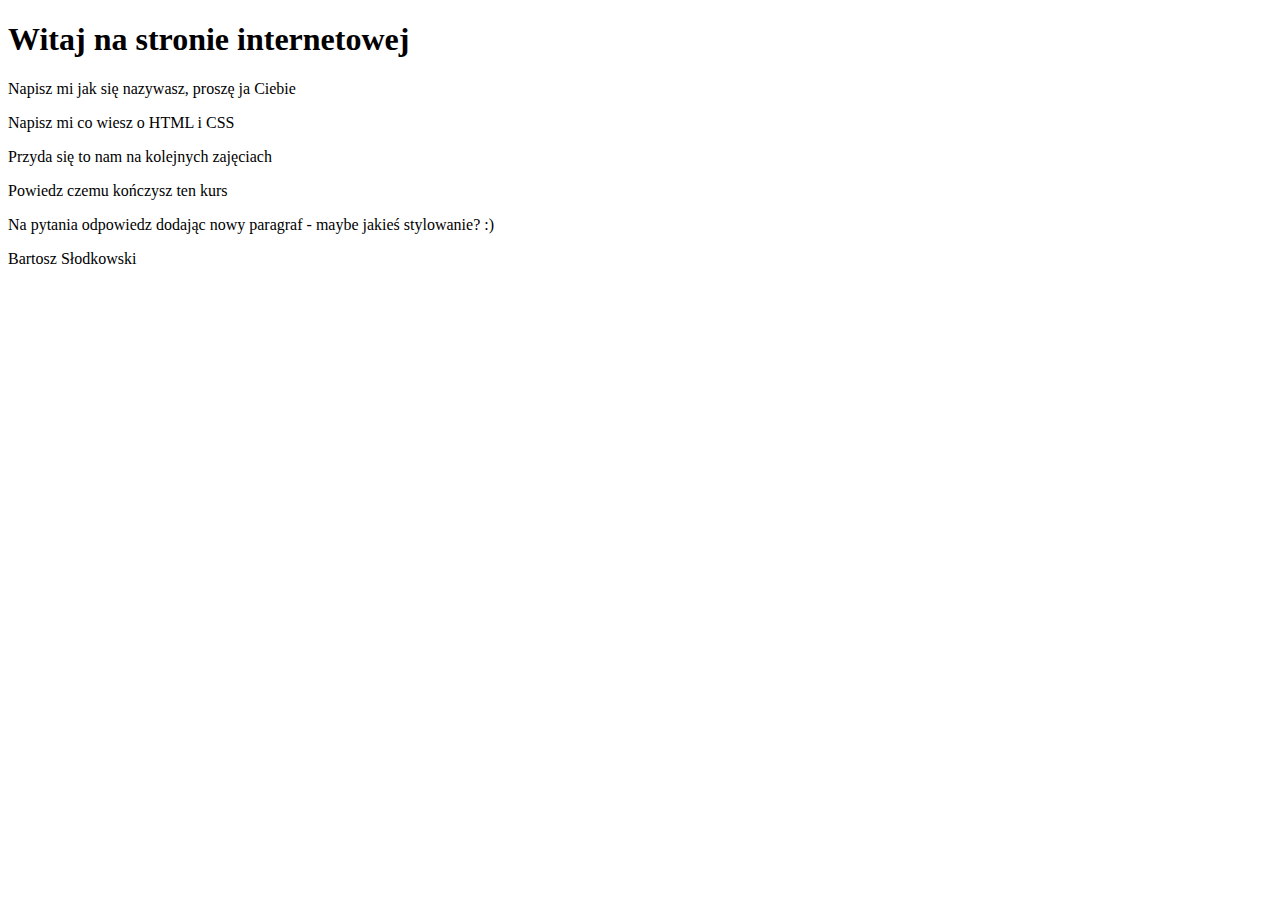
==== index.html @ f203aebb "BS robi commit" ====
<!DOCTYPE html>
<html lang="en">
  <head>
    <meta charset="UTF-8" />
    <meta http-equiv="X-UA-Compatible" content="IE=edge" />
    <meta name="viewport" content="width=device-width, initial-scale=1.0" />
    <title>Document</title>
  </head>
  <body>
    <h1>Witaj na stronie internetowej</h1>
    <p>Napisz mi jak się nazywasz, proszę ja Ciebie</p>
    <p>Napisz mi co wiesz o HTML i CSS</p>
    <p>Przyda się to nam na kolejnych zajęciach</p>
    <p>Powiedz czemu kończysz ten kurs</p>
    <p>
      Na pytania odpowiedz dodając nowy paragraf - maybe jakieś stylowanie? :)
    </p>
    <p>Bartosz Słodkowski</p>
  </body>
</html>
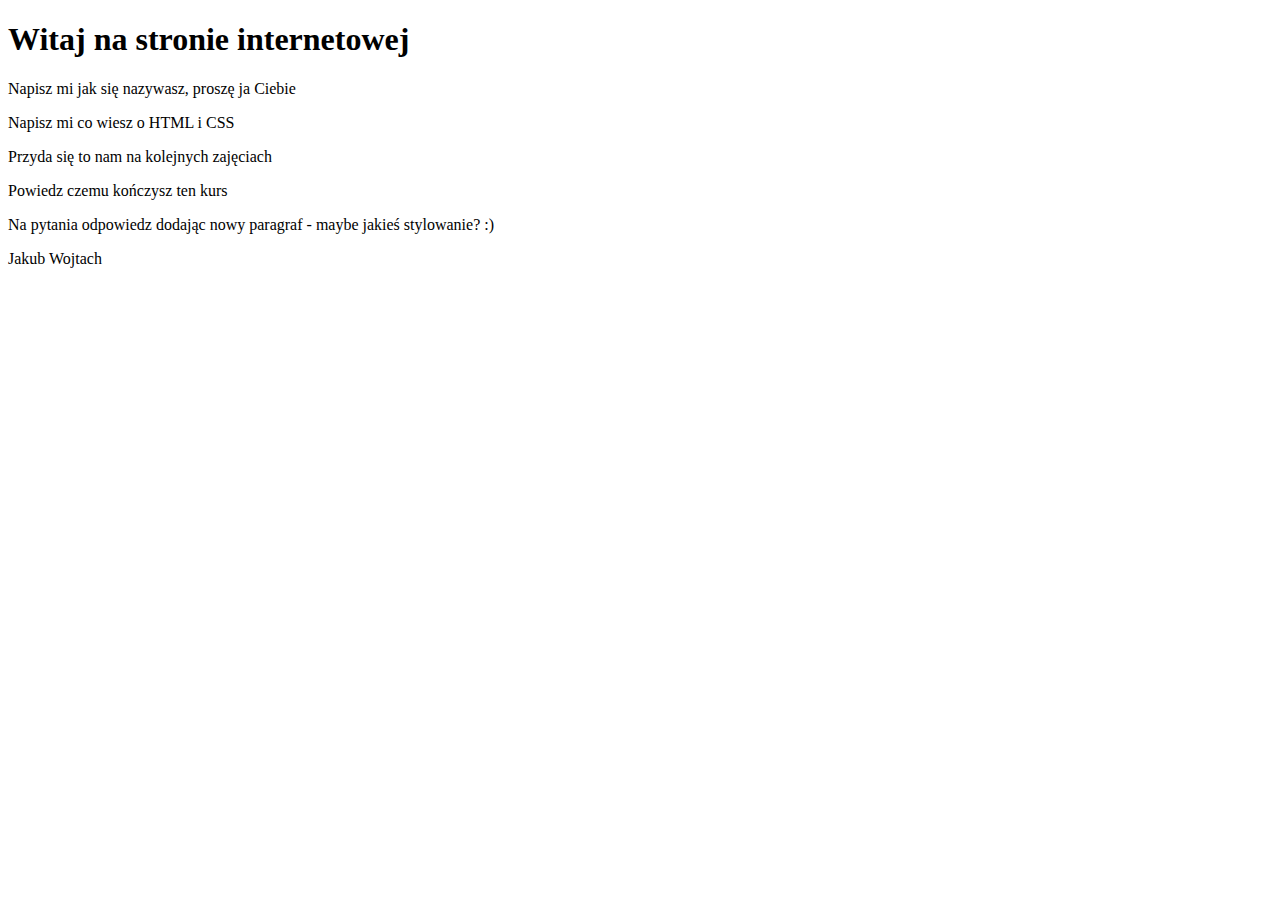
==== commit d37bafc7: "Merge eb2e157d4412672954e8879e1dfdef0bd4a4d297 into d61dc084e69f993e910fc1585785b2a35b3fd20f" ====
--- a/index.html
+++ b/index.html
@@ -15,6 +15,6 @@
     <p>
       Na pytania odpowiedz dodając nowy paragraf - maybe jakieś stylowanie? :)
     </p>
-    <p>Bartosz Słodkowski</p>
+    <p>Jakub Wojtach</p>
   </body>
 </html>
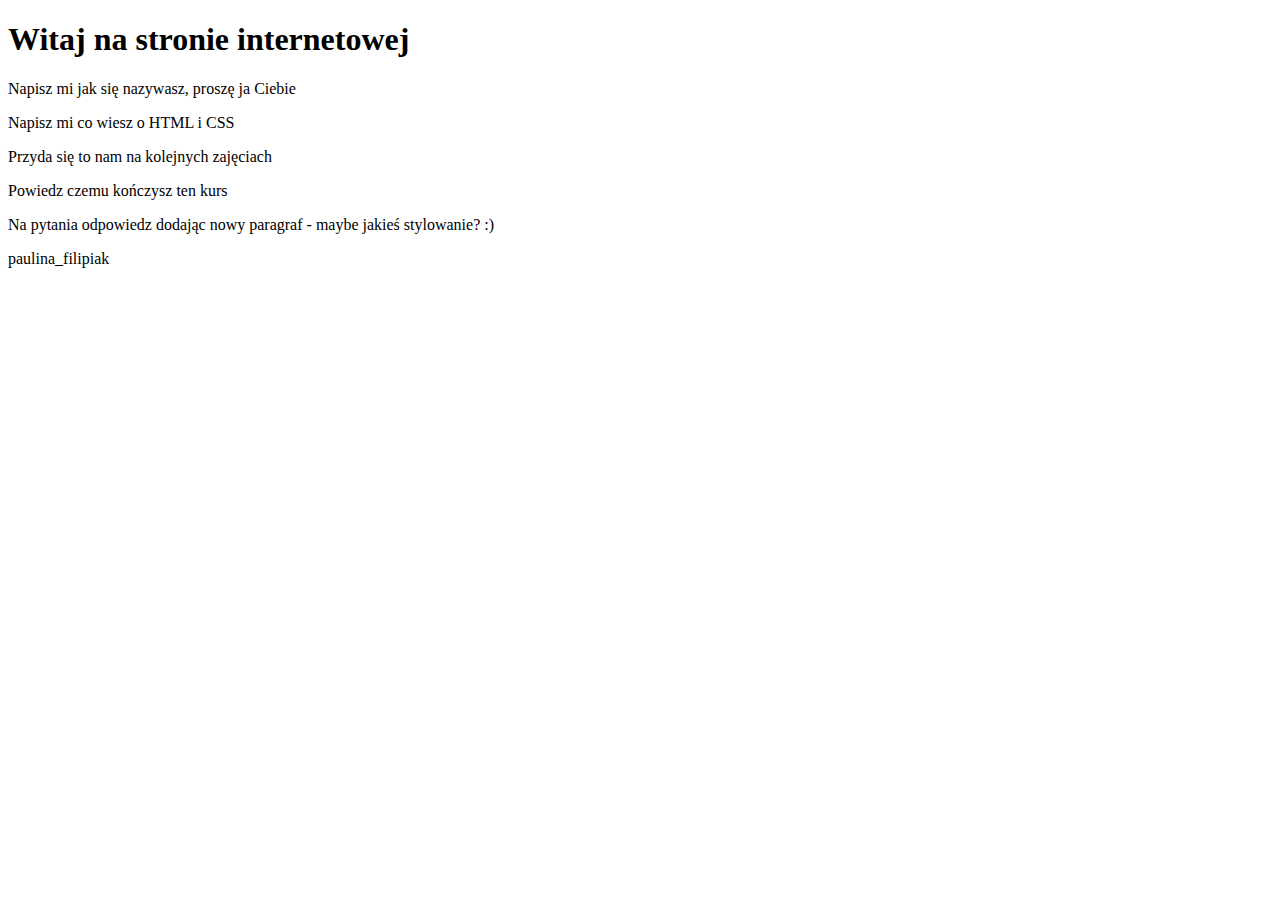
==== commit d32e054b: "Merge cc5afc2056fd99299b23e5fd076708fdfcfadb2e into d61dc084e69f993e910fc1585785b2a35b3fd20f" ====
--- a/index.html
+++ b/index.html
@@ -15,6 +15,6 @@
     <p>
       Na pytania odpowiedz dodając nowy paragraf - maybe jakieś stylowanie? :)
     </p>
-    <p>Jakub Wojtach</p>
+    <p>paulina_filipiak</p>
   </body>
 </html>
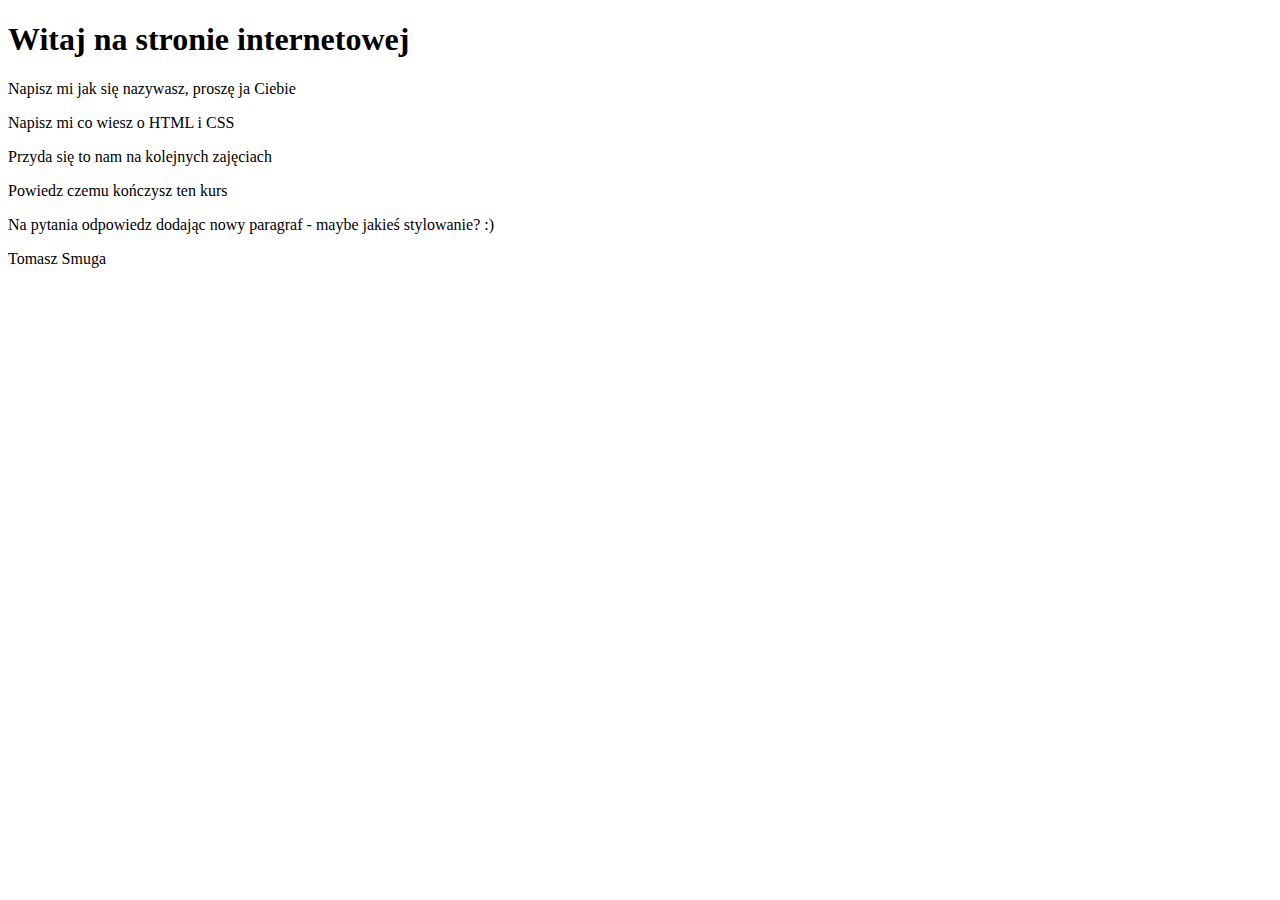
==== commit 8c049f86: "Merge 7e41f5e66acf938aaa686cf4f5e28c232c2c64f0 into d61dc084e69f993e910fc1585785b2a35b3fd20f" ====
--- a/index.html
+++ b/index.html
@@ -15,6 +15,6 @@
     <p>
       Na pytania odpowiedz dodając nowy paragraf - maybe jakieś stylowanie? :)
     </p>
-    <p>paulina_filipiak</p>
+    <p>Tomasz Smuga</p>
   </body>
 </html>
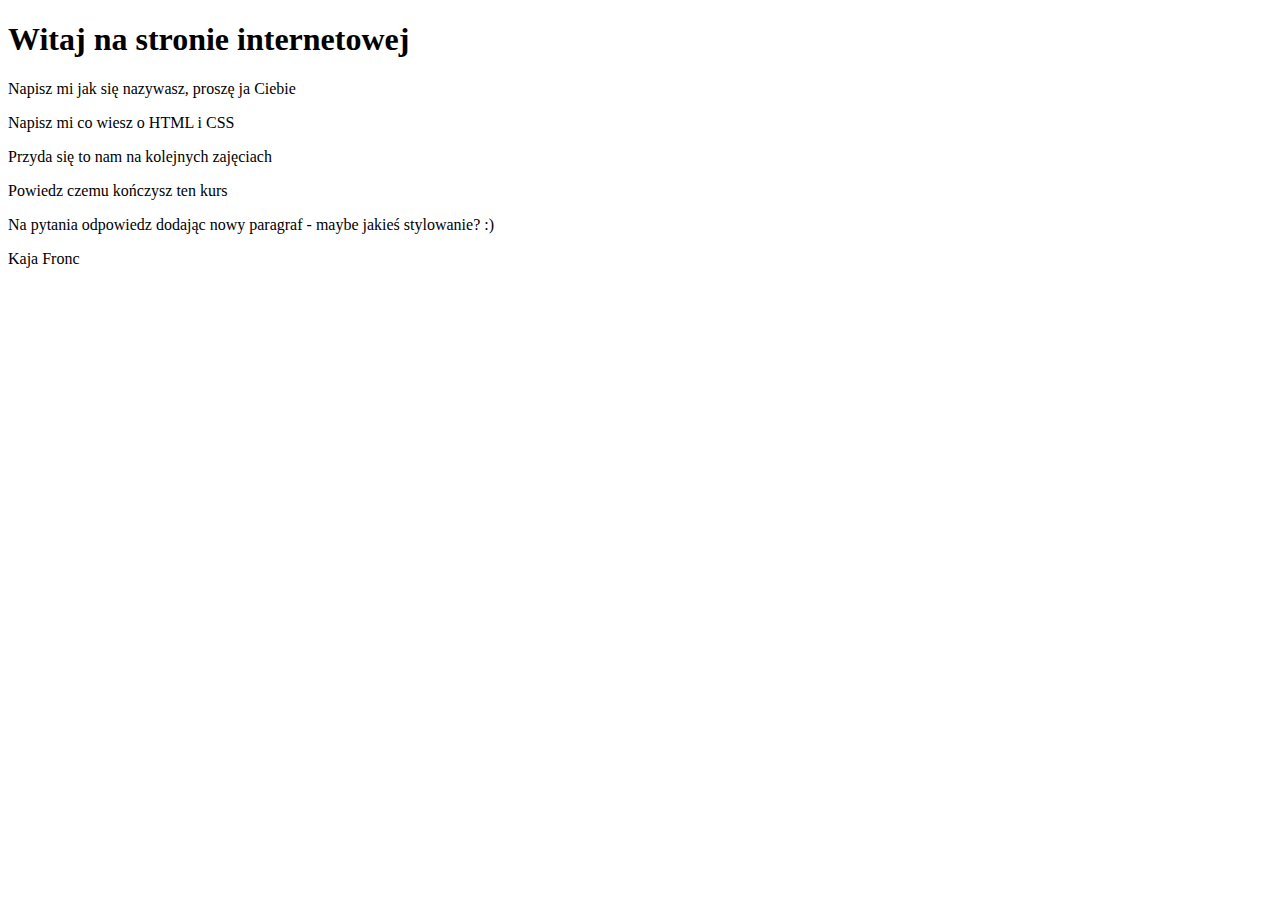
==== commit e1755856: "Merge d08e65bcfc274112c792dcc99737e2de4b91a0f7 into d61dc084e69f993e910fc1585785b2a35b3fd20f" ====
--- a/index.html
+++ b/index.html
@@ -15,6 +15,6 @@
     <p>
       Na pytania odpowiedz dodając nowy paragraf - maybe jakieś stylowanie? :)
     </p>
-    <p>Tomasz Smuga</p>
+    <p>Kaja Fronc</p>
   </body>
 </html>
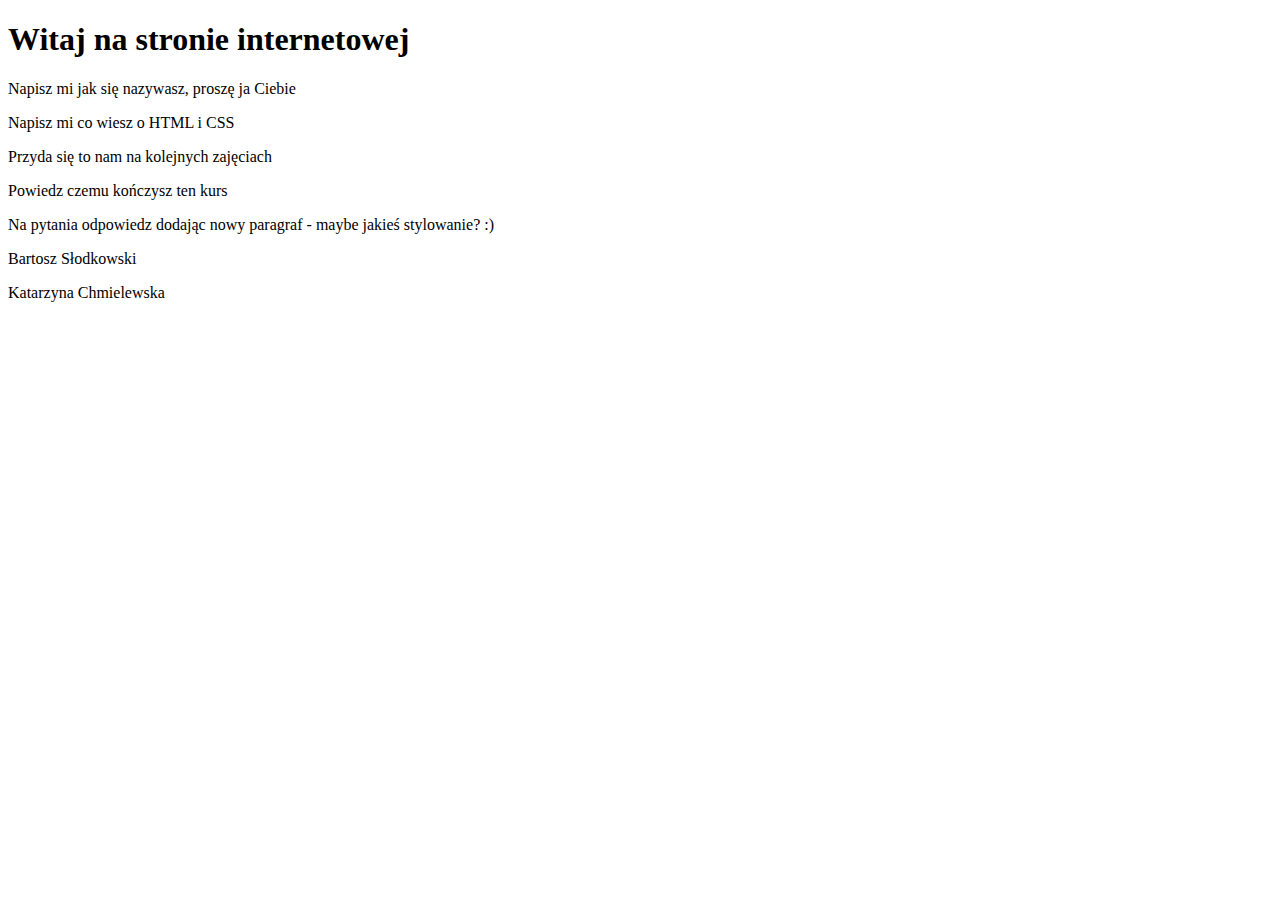
==== commit f56eea7e: "Merge branch 'master' into student/bartosz-slodkowski" ====
--- a/index.html
+++ b/index.html
@@ -15,6 +15,7 @@
     <p>
       Na pytania odpowiedz dodając nowy paragraf - maybe jakieś stylowanie? :)
     </p>
-    <p>Kaja Fronc</p>
+    <p>Bartosz Słodkowski</p>
+    <p>Katarzyna Chmielewska</p>
   </body>
 </html>
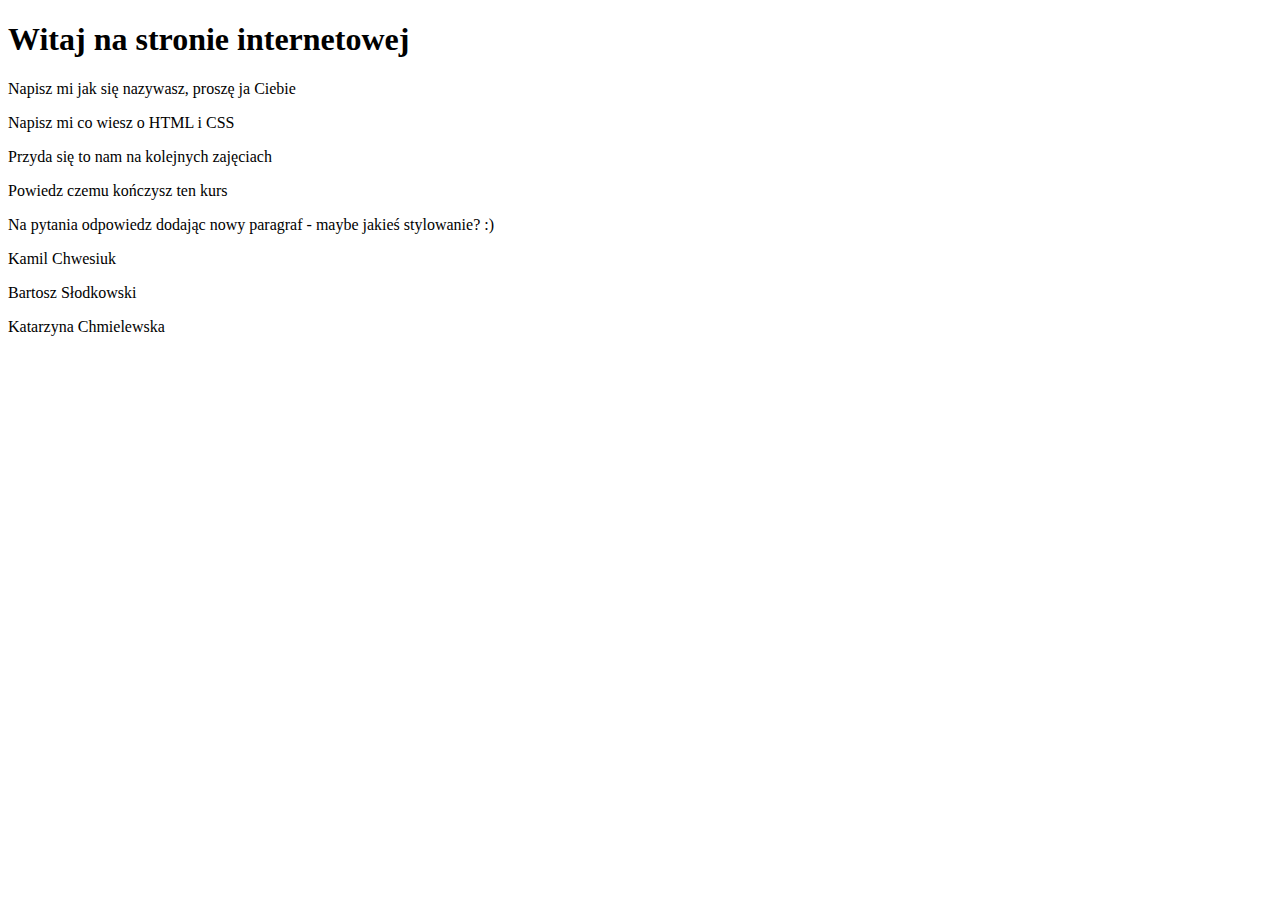
==== commit b0768b4c: "Merge branch 'master' into student/kamil-chwesiuk" ====
--- a/index.html
+++ b/index.html
@@ -15,6 +15,7 @@
     <p>
       Na pytania odpowiedz dodając nowy paragraf - maybe jakieś stylowanie? :)
     </p>
+    <p>Kamil Chwesiuk</p>
     <p>Bartosz Słodkowski</p>
     <p>Katarzyna Chmielewska</p>
   </body>
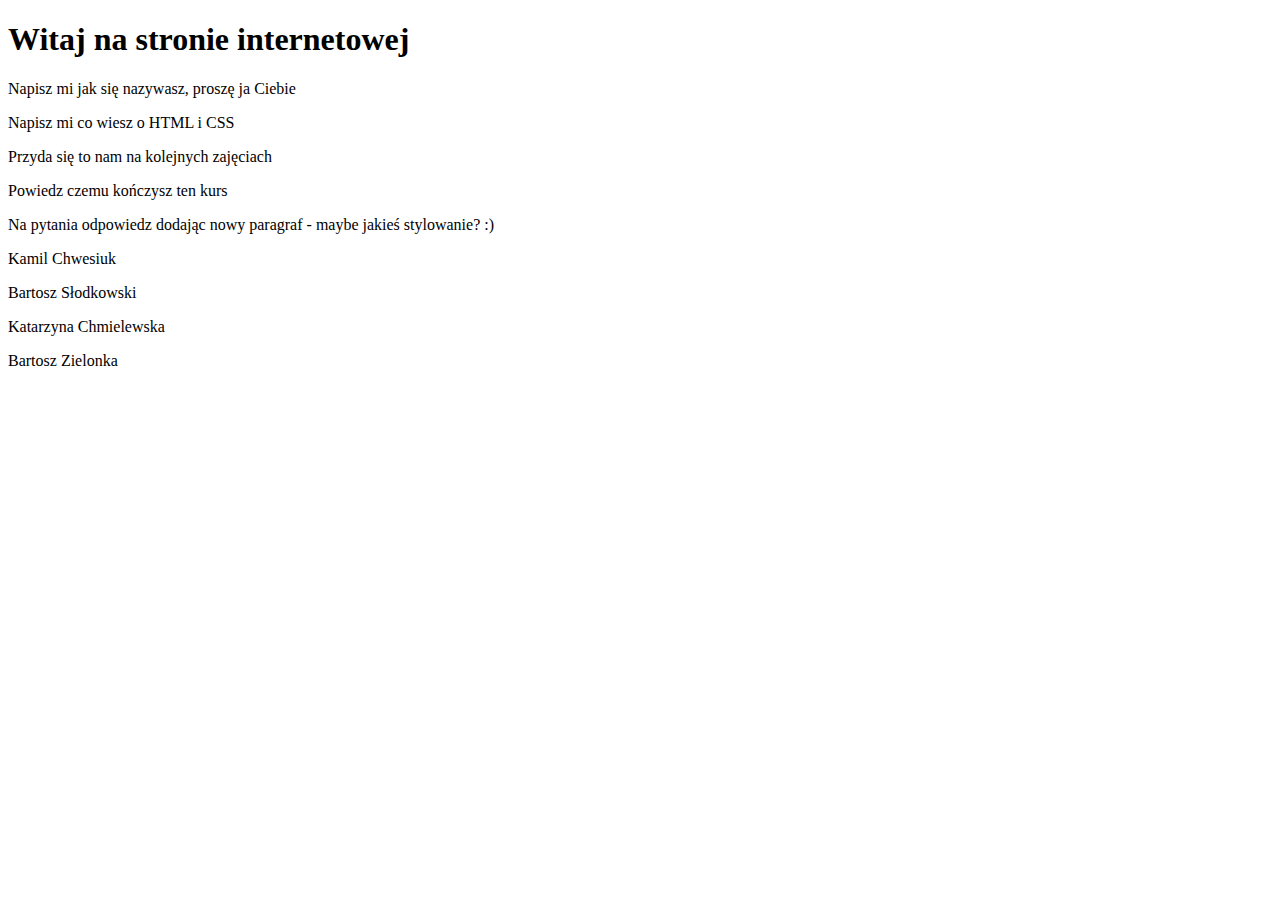
==== commit 5592fd19: "bartosz_zielonka" ====
--- a/index.html
+++ b/index.html
@@ -18,5 +18,6 @@
     <p>Kamil Chwesiuk</p>
     <p>Bartosz Słodkowski</p>
     <p>Katarzyna Chmielewska</p>
+    <p>Bartosz Zielonka</p>
   </body>
 </html>
